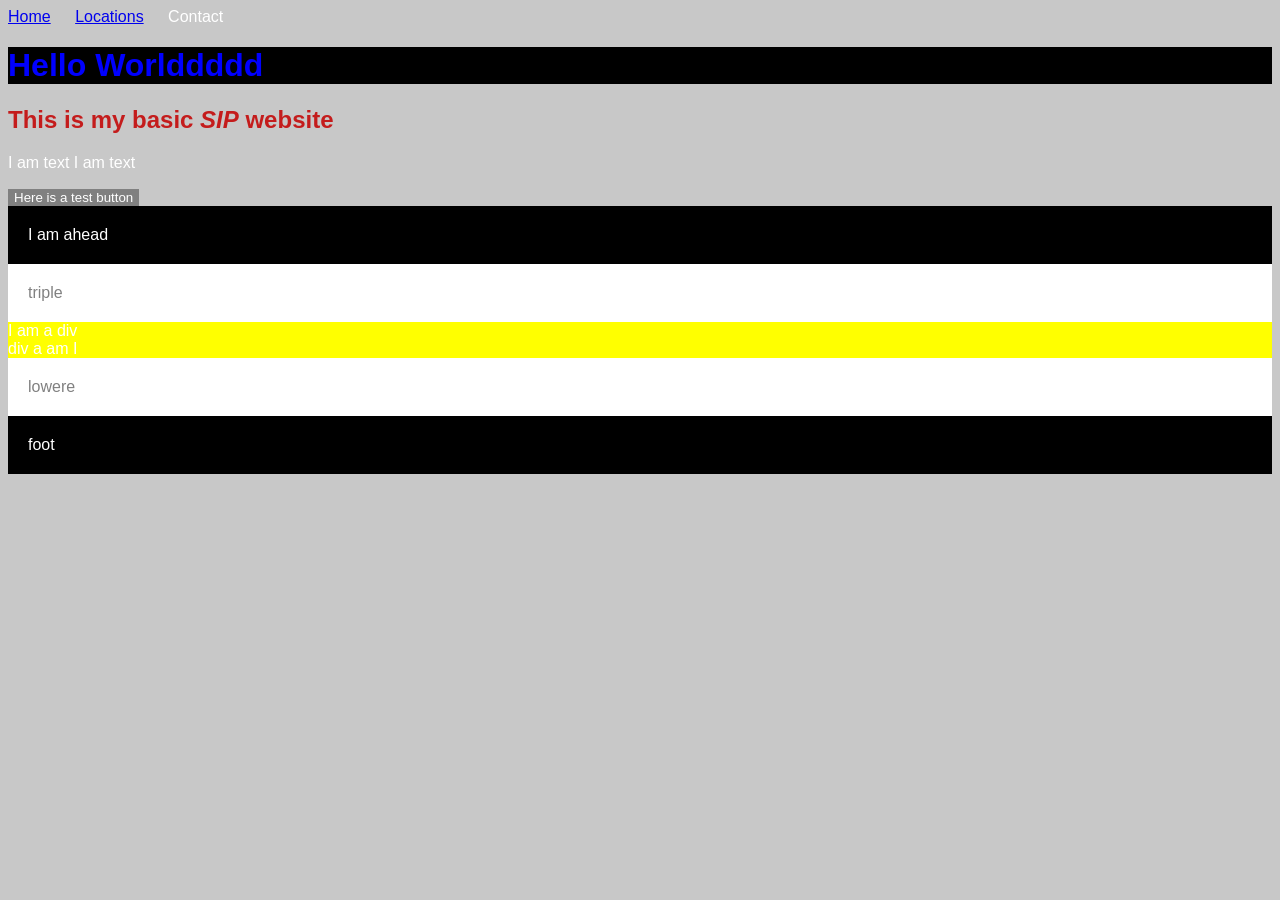
==== pages/contact.html @ fcf9d33a "Added pages" ====
<!DOCTYPE html>
<html>
    <html lang="en">
    <head>
        <meta charset="UTF-8">
        <meta name="viewport" content="width=device-width, initial-scale=1.0">
        <title>Document</title>
    </head>
    <head></head>
    <title>My SIP Website</title>
    <style>
        body 
        {
            background-color:rgb(200, 200, 200);
            color: white;
            font-family: Arial, Helvetica, sans-serif;
        }
        h1
        {
            background-color: black;
            color: blue;
        }
        h2
        {
            color: rgb(196, 28, 28);
        }
        button
        {
            background: grey;
            border: none;
            color: white;
            text-box-edge: round;
        }

        header 
        {
            background-color: black;
            padding: 20px;
        }

        div
        {
            background-color: yellow;
            
        }

        section
        {
            background-color: white;
            color:  gray;
            padding: 20px;
            display: flex;
        }
        
        ul
        {
            margin: 0;
            padding: 0;
            list-style-type: none;
        }

        li
        {
            display: inline-block;
            margin-right: 20px;
        }

        footer
        {
            background-color: black;
            padding: 20px;
        }
    </style>
    <body>
        <!--List of key tags
        Strong = Bold
        em = Italics
        button = Button
        li = list(likt this *JJ)
        ul = unordered list(for multilple li tag items)
        ol = unordered list (not very used)
        -->
        <!--display: inline-block;
        flex-direction: row(section) [flexbox is important]
        ul>li*3(make a ul with 3 li's inside of it)
        
        -->
        <nav>
            <ul>
                <li><a href = "../index.html">Home</a></li>
                <li><a href = "locations.html">Locations</a></li>
                <li>Contact</li>
            </ul>
        </nav>
        <h1>Hello Worlddddd</h1>
        <h2>This is my basic <em>SIP</em> website</h2>
        <p>I am text I am text</p>
        <button>Here is a test button</button>
        <header>I am ahead</header>
        <section>triple</section>
        <div>I am a div</div>
        <div>div a am I</div>
        <section>lowere</section>
        <footer>foot</footer>

        
    </body>
</html>
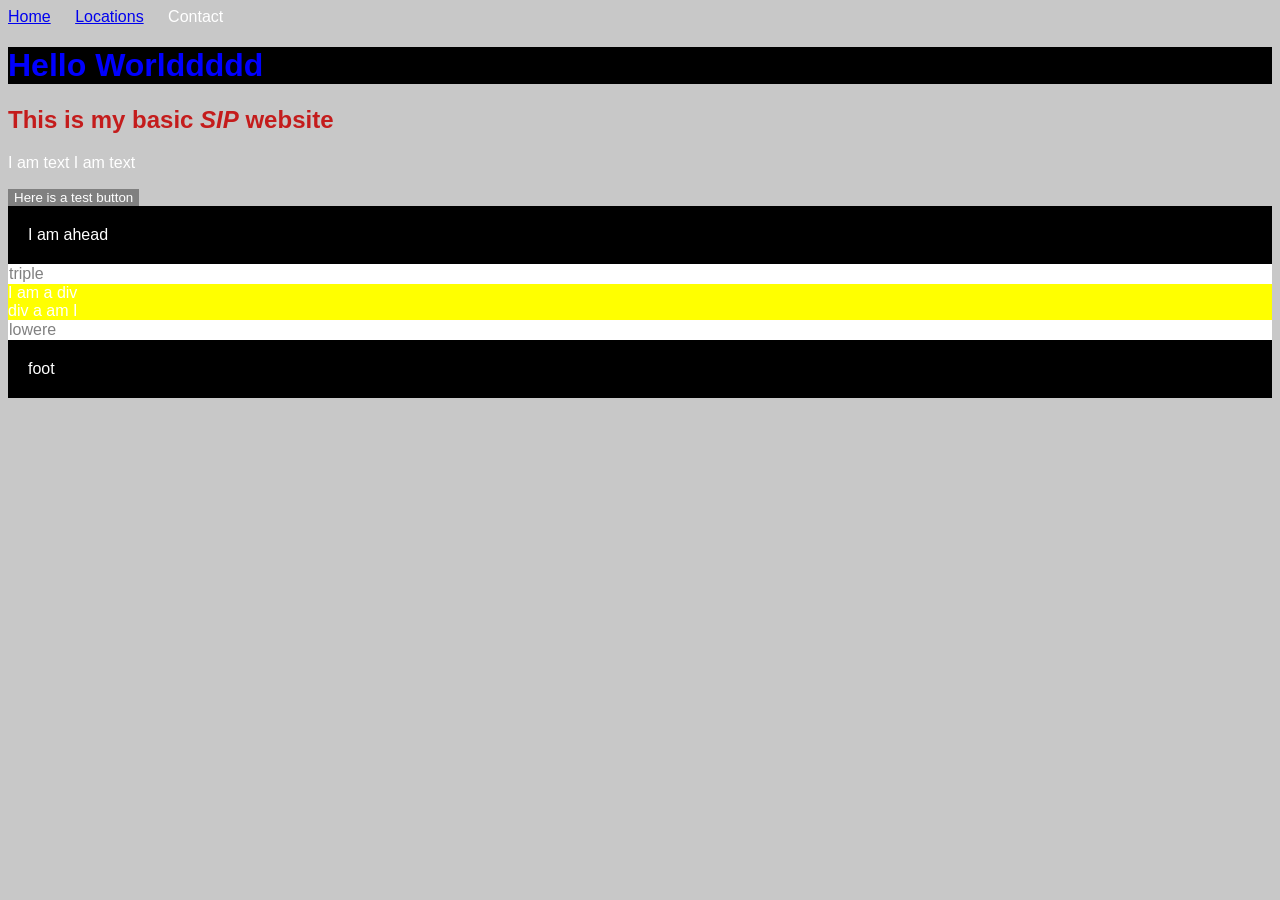
==== commit 3bfc5e35: "Each page is accessible" ====
--- a/pages/contact.html
+++ b/pages/contact.html
@@ -5,72 +5,11 @@
         <meta charset="UTF-8">
         <meta name="viewport" content="width=device-width, initial-scale=1.0">
         <title>Document</title>
+        <link rel="stylesheet" href="../styles.css">
     </head>
     <head></head>
     <title>My SIP Website</title>
-    <style>
-        body 
-        {
-            background-color:rgb(200, 200, 200);
-            color: white;
-            font-family: Arial, Helvetica, sans-serif;
-        }
-        h1
-        {
-            background-color: black;
-            color: blue;
-        }
-        h2
-        {
-            color: rgb(196, 28, 28);
-        }
-        button
-        {
-            background: grey;
-            border: none;
-            color: white;
-            text-box-edge: round;
-        }
 
-        header 
-        {
-            background-color: black;
-            padding: 20px;
-        }
-
-        div
-        {
-            background-color: yellow;
-            
-        }
-
-        section
-        {
-            background-color: white;
-            color:  gray;
-            padding: 20px;
-            display: flex;
-        }
-        
-        ul
-        {
-            margin: 0;
-            padding: 0;
-            list-style-type: none;
-        }
-
-        li
-        {
-            display: inline-block;
-            margin-right: 20px;
-        }
-
-        footer
-        {
-            background-color: black;
-            padding: 20px;
-        }
-    </style>
     <body>
         <!--List of key tags
         Strong = Bold
--- a/styles.css
+++ b/styles.css
@@ -0,0 +1,79 @@
+body 
+        {
+            background-color:rgb(200, 200, 200);
+            color: white;
+            font-family: Arial, Helvetica, sans-serif;
+        }
+        h1
+        {
+            background-color: black;
+            color: blue;
+        }
+        h2
+        {
+            color: rgb(196, 28, 28);
+        }
+        button
+        {
+            background: grey;
+            border: none;
+            color: white;
+            text-box-edge: round;
+        }
+
+        header 
+        {
+            background-color: black;
+            padding: 20px;
+        }
+
+        div
+        {
+            background-color: yellow;
+            
+        }
+
+        section
+        {
+            background-color: white;
+            color:  gray;
+            padding: 1px;
+            display: flex;
+        }
+        section div
+        {
+            background: rgb(151, 65, 65);
+            width: 100%;
+            margin: 1px;
+        }
+
+        ul
+        {
+            margin: 0;
+            padding: 0;
+            list-style-type: none;
+        }
+
+        li
+        {
+            display: inline-block;
+            margin-right: 20px;
+        }
+
+        footer
+        {
+            background-color: black;
+            padding: 20px;
+        }
+
+        .feature-box div
+        {
+            width: 500%;
+            margin: 1px;
+            padding: 10px;
+        }
+
+        .feature-box.sales div
+        {
+            background: rgb(0, 0, 0);
+        }
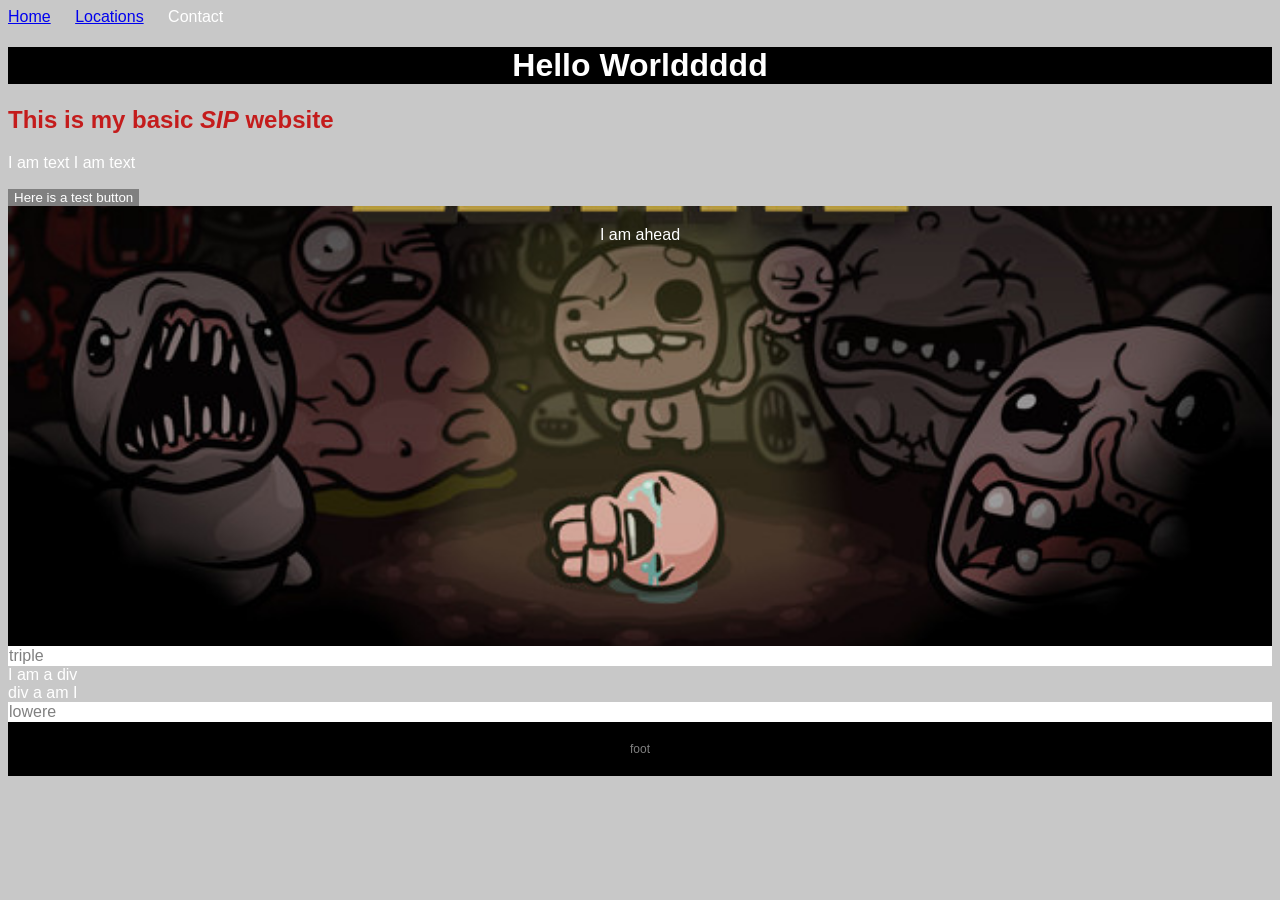
==== commit 29408bbe: "style sheet for the form" ====
--- a/pages/contact.html
+++ b/pages/contact.html
@@ -27,7 +27,7 @@
         <nav>
             <ul>
                 <li><a href = "../index.html">Home</a></li>
-                <li><a href = "locations.html">Locations</a></li>
+                <li><a href = "Questionnaire.html">Locations</a></li>
                 <li>Contact</li>
             </ul>
         </nav>
--- a/styles.css
+++ b/styles.css
@@ -1,79 +1,144 @@
-body 
-        {
+        body {
             background-color:rgb(200, 200, 200);
             color: white;
             font-family: Arial, Helvetica, sans-serif;
         }
-        h1
-        {
-            background-color: black;
-            color: blue;
+        h1 {
+            background-color: rgb(0, 0, 0);
+            color: rgb(255, 255, 255);
+            text-align: center;
         }
-        h2
-        {
+        h2 {
             color: rgb(196, 28, 28);
         }
-        button
+
+        /* Headers */
+        header {
+            background-color: rgb(0, 0, 0);
+            background-image: url("images/boi.jpg");
+            background-size: 100%;
+            background-position: center;
+            height: 400px;
+            padding: 20px;
+            text-align: center;
+        }
+
+        header a{
+            
+            text-decoration: none;
+            text-transform: uppercase;
+            margin-top: 40px;
+        }
+        
+         header .logo a{
+            background-image: url("images/boi.jpg");
+            background-color: red;
+            background-size: 100%;
+            background-repeat: no-repeat;
+            display: inline-block;
+            width: 200px;
+            height: 100PX;
+            top: -20px;
+            position: relative;
+            text-indent: -999999999px;
+        }
+        
+        .CenterDiv
         {
+            display: flex;
+            justify-content: center;
+        }
+
+        .QnA_Redirect{
+            text-align: center;
+            background: rgb(23, 255, 112);
+            border: none;
+            color: white;
+            text-box-edge: round;
+            width: 200px;
+            height: 50px;
+            border-radius: 20%;
+        }
+        
+        
+
+        /* Features */
+        .features{
+            background: white;
+            color: gray;
+            padding: 20px;
+            display: flex;
+            flex-direction: row;
+        }
+
+        .feature-box.sales{
+            margin: auto;
+            width: 100px;
+        }
+
+        .features figure{
+            margin: auto;
+            text-align: center;
+            text-transform: uppercase;
+            width: 200px;
+        }
+
+        .features figure img{
+            border: 1px solid white;
+            border-radius: 50%;
+            box-shadow: gray 0 0 10px;
+            width: 200px;
+            height: 200px;
+        }
+
+        .feature-box div {
+            width: 500%;
+            margin: 1px;
+            padding: 10px;
+        }
+
+        .feature-box.sales div {
+            background: rgb(0, 0, 0);
+        }
+        
+      
+
+        section{
+            background-color: white;
+            color:  gray;
+            padding: 1px;
+            display: flex;
+        }
+        section div {
+            background: rgb(151, 65, 65);
+            width: 100%;
+            margin: 1px;
+        }
+
+        nav ul {
+            margin: 0;
+            padding: 0;
+            list-style-type: none;
+        }
+
+        li {
+            display: inline-block;
+            margin-right: 20px;
+        }
+        
+        footer {
+            background-color: black;
+            padding: 20px;
+            color: gray;
+            font-size: 12px;
+            padding: 20px 20px;
+            text-align: center;
+        }
+        
+        button {
             background: grey;
             border: none;
             color: white;
             text-box-edge: round;
         }
 
-        header 
-        {
-            background-color: black;
-            padding: 20px;
-        }
-
-        div
-        {
-            background-color: yellow;
-            
-        }
-
-        section
-        {
-            background-color: white;
-            color:  gray;
-            padding: 1px;
-            display: flex;
-        }
-        section div
-        {
-            background: rgb(151, 65, 65);
-            width: 100%;
-            margin: 1px;
-        }
-
-        ul
-        {
-            margin: 0;
-            padding: 0;
-            list-style-type: none;
-        }
-
-        li
-        {
-            display: inline-block;
-            margin-right: 20px;
-        }
-
-        footer
-        {
-            background-color: black;
-            padding: 20px;
-        }
-
-        .feature-box div
-        {
-            width: 500%;
-            margin: 1px;
-            padding: 10px;
-        }
-
-        .feature-box.sales div
-        {
-            background: rgb(0, 0, 0);
-        }
